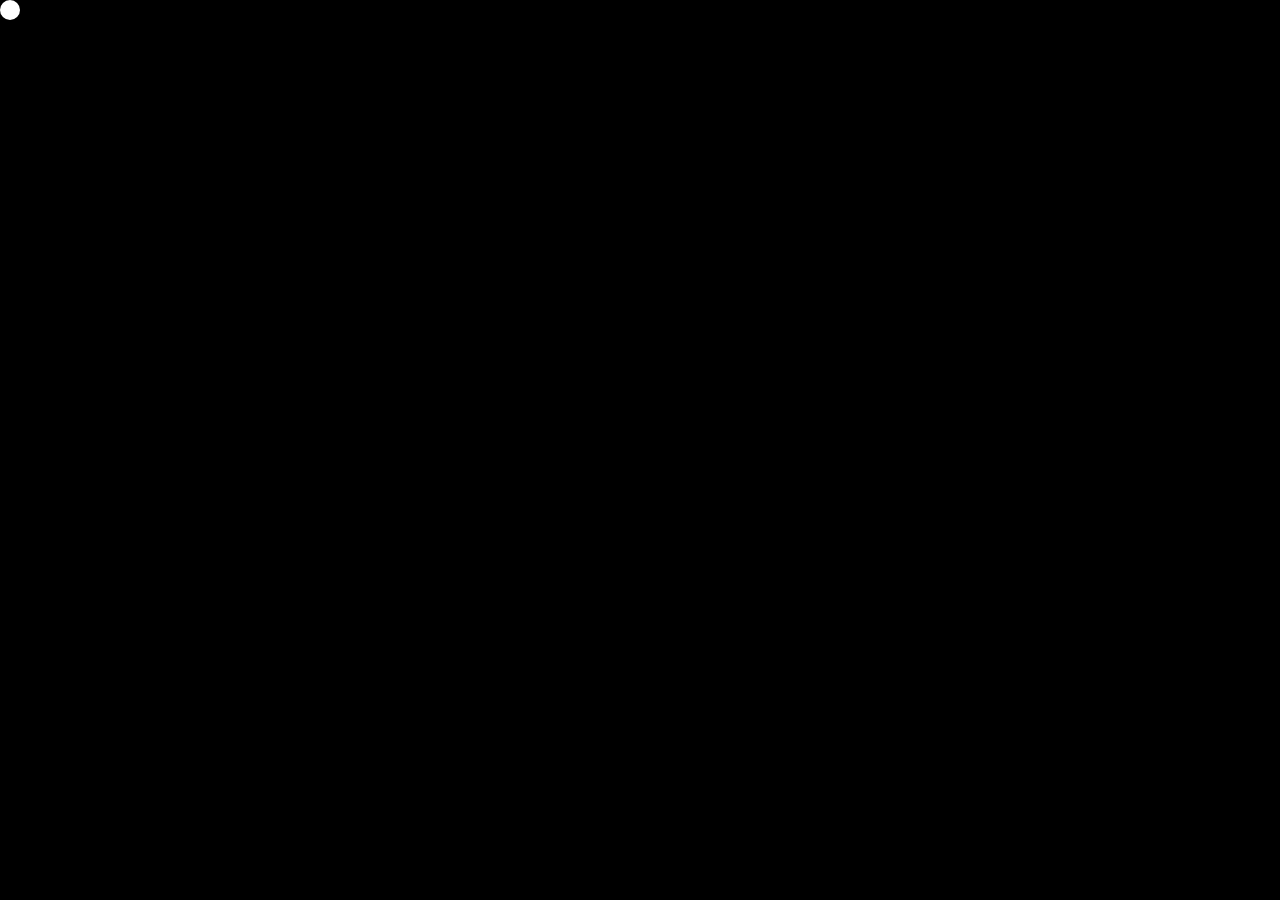
==== cursor-animationGSAP.html @ cf32be03 "Add files via upload" ====
<!DOCTYPE html>
<html lang="en">

<head>
    <meta charset="UTF-8">
    <meta name="viewport" content="width=device-width, initial-scale=1.0">
    <title>Document</title>
    <style>
        * {
            margin: 0;
            padding: 0;
            box-sizing: border-box;
            font-family: 'Gill Sans', 'Gill Sans MT', Calibri, 'Trebuchet MS', sans-serif;
        }

        body {
            height: 100vh;
            width: 100%;
            background-color: black;
            cursor: none;
        }

        #main {
            height: 100%;
            width: 100%;
            display: flex;
            justify-content: center;
            align-items: center;
        }

        #cursor {
            height: 20px;
            width: 20px;
            background-color: white;
            border-radius: 50%;
            position: absolute;
            z-index: -99;
        }

        #image {
            height: 30vw;
            width: 70vw;
            background-image: url("https://images.unsplash.com/photo-1717200997603-097f16adf0de?q=80&w=1740&auto=format&fit=crop&ixlib=rb-4.0.3&ixid=M3wxMjA3fDB8MHxwaG90by1wYWdlfHx8fGVufDB8fHx8fA%3D%3D");
            background-position: center;
            background-size: cover;
        }
    </style>
</head>

<body>
    <div id="cursor"></div>
    <div id="main">
        <div id="image"></div>
    </div>
    <script src="https://cdn.jsdelivr.net/npm/gsap@3.12.5/dist/gsap.min.js"></script>
    <script src="https://cdn.jsdelivr.net/npm/gsap@3.12.5/dist/Flip.min.js"></script>
    <script src="https://cdn.jsdelivr.net/npm/gsap@3.12.5/dist/ScrollTrigger.min.js"></script>
    <script src="https://cdn.jsdelivr.net/npm/gsap@3.12.5/dist/Observer.min.js"></script>
    <script src="https://cdn.jsdelivr.net/npm/gsap@3.12.5/dist/ScrollToPlugin.min.js"></script>
    <script src="https://cdn.jsdelivr.net/npm/gsap@3.12.5/dist/Draggable.min.js"></script>
    <script src="https://cdn.jsdelivr.net/npm/gsap@3.12.5/dist/MotionPathPlugin.min.js"></script>
    <script src="https://cdn.jsdelivr.net/npm/gsap@3.12.5/dist/EaselPlugin.min.js"></script>
    <script src="https://cdn.jsdelivr.net/npm/gsap@3.12.5/dist/PixiPlugin.min.js"></script>
    <script src="https://cdn.jsdelivr.net/npm/gsap@3.12.5/dist/TextPlugin.min.js"></script>
    <script src="https://cdn.jsdelivr.net/npm/gsap@3.12.5/dist/EasePack.min.js"></script>
    <script src="https://cdn.jsdelivr.net/npm/gsap@3.12.5/dist/CustomEase.min.js"></script>
    <script>
        var main = document.querySelector("#main")
        var cursor = document.querySelector("#cursor")
        var image = document.querySelector("#image")

        main.addEventListener("mousemove", (event) => {
            gsap.to(cursor, {
                x: event.x - 9,
                y: event.y - 9,
                duration: .5,
                ease: "back.out"
            })
        })
        image.addEventListener("mouseenter", () => {
            cursor.innerText = "View More"
            gsap.to(cursor, {
                scale: 4
            })
        })
        image.addEventListener("mouseleave", () => {
            gsap.to(cursor, {
                scale: 1
            })
        })
    </script>
</body>

</html>
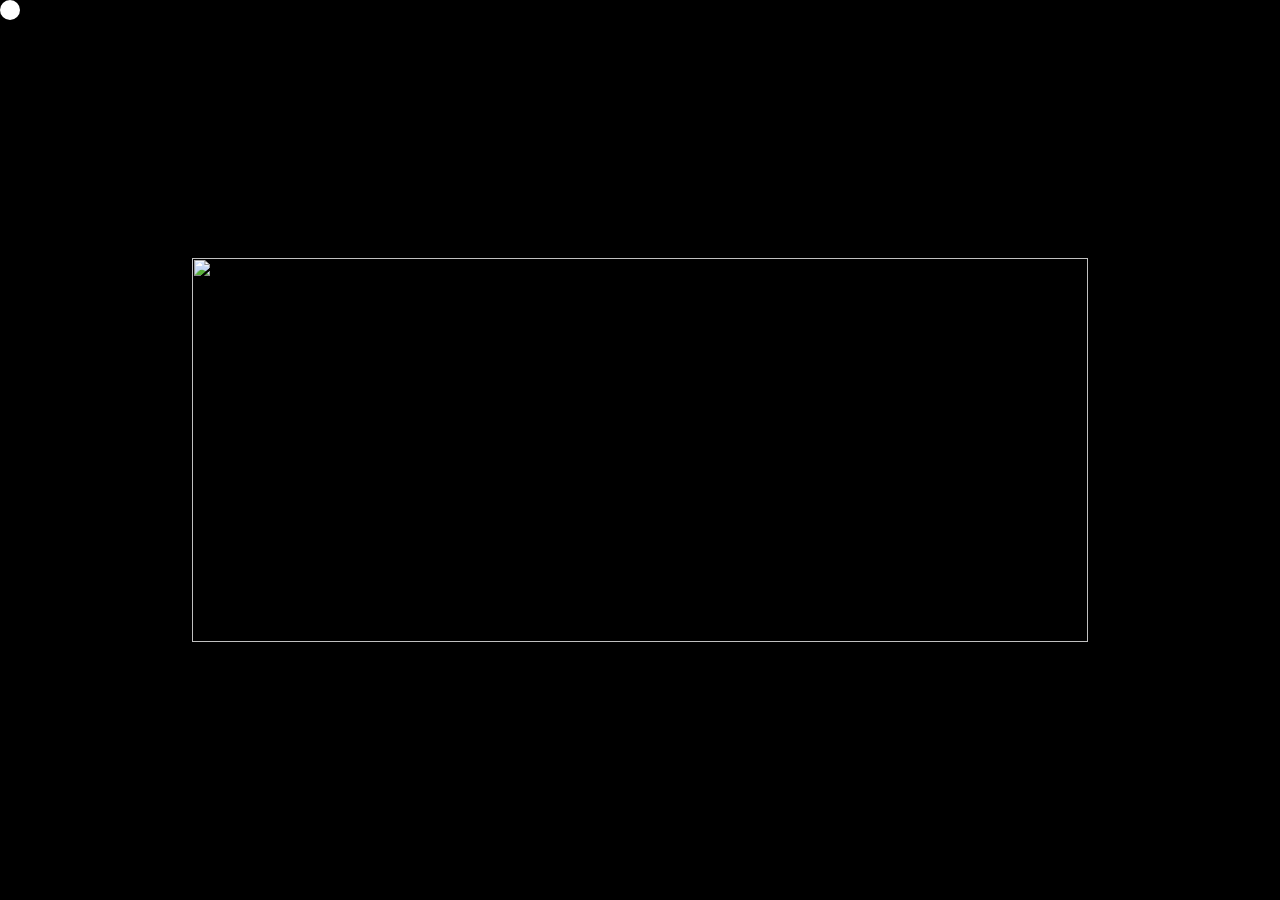
==== commit 41cf68f7: "Add files via upload" ====
--- a/cursor-animationGSAP.html
+++ b/cursor-animationGSAP.html
@@ -18,6 +18,7 @@
             width: 100%;
             background-color: black;
             cursor: none;
+
         }
 
         #main {
@@ -31,18 +32,33 @@
         #cursor {
             height: 20px;
             width: 20px;
-            background-color: white;
+            background-color: #ffffff;
             border-radius: 50%;
-            position: absolute;
-            z-index: -99;
+            position: fixed;
+            font-size: 5px;
+            display: flex;
+            align-items: center;
+            text-align: center;
+            z-index: 9;
         }
 
         #image {
             height: 30vw;
             width: 70vw;
-            background-image: url("https://images.unsplash.com/photo-1717200997603-097f16adf0de?q=80&w=1740&auto=format&fit=crop&ixlib=rb-4.0.3&ixid=M3wxMjA3fDB8MHxwaG90by1wYWdlfHx8fGVufDB8fHx8fA%3D%3D");
-            background-position: center;
-            background-size: cover;
+            position: relative;
+
+            & #overlay {
+                height: 100%;
+                width: 100%;
+                position: absolute;
+                z-index: 10;
+            }
+
+            & img {
+                height: 100%;
+                width: 100%;
+                object-fit: cover;
+            }
         }
     </style>
 </head>
@@ -50,7 +66,11 @@
 <body>
     <div id="cursor"></div>
     <div id="main">
-        <div id="image"></div>
+        <div id="image">
+            <div id="overlay"></div>
+            <img src="https://images.unsplash.com/photo-1717200997603-097f16adf0de?q=80&w=1740&auto=format&fit=crop&ixlib=rb-4.0.3&ixid=M3wxMjA3fDB8MHxwaG90by1wYWdlfHx8fGVufDB8fHx8fA%3D%3D"
+                alt="">
+        </div>
     </div>
     <script src="https://cdn.jsdelivr.net/npm/gsap@3.12.5/dist/gsap.min.js"></script>
     <script src="https://cdn.jsdelivr.net/npm/gsap@3.12.5/dist/Flip.min.js"></script>
@@ -80,12 +100,16 @@
         image.addEventListener("mouseenter", () => {
             cursor.innerText = "View More"
             gsap.to(cursor, {
-                scale: 4
-            })
+                scale: 2.5,
+                backgroundColor: "#ffffff80"
+
+        })
         })
         image.addEventListener("mouseleave", () => {
+            cursor.innerText = ""
             gsap.to(cursor, {
-                scale: 1
+                scale: 1,
+                backgroundColor: "#ffffff"
             })
         })
     </script>
